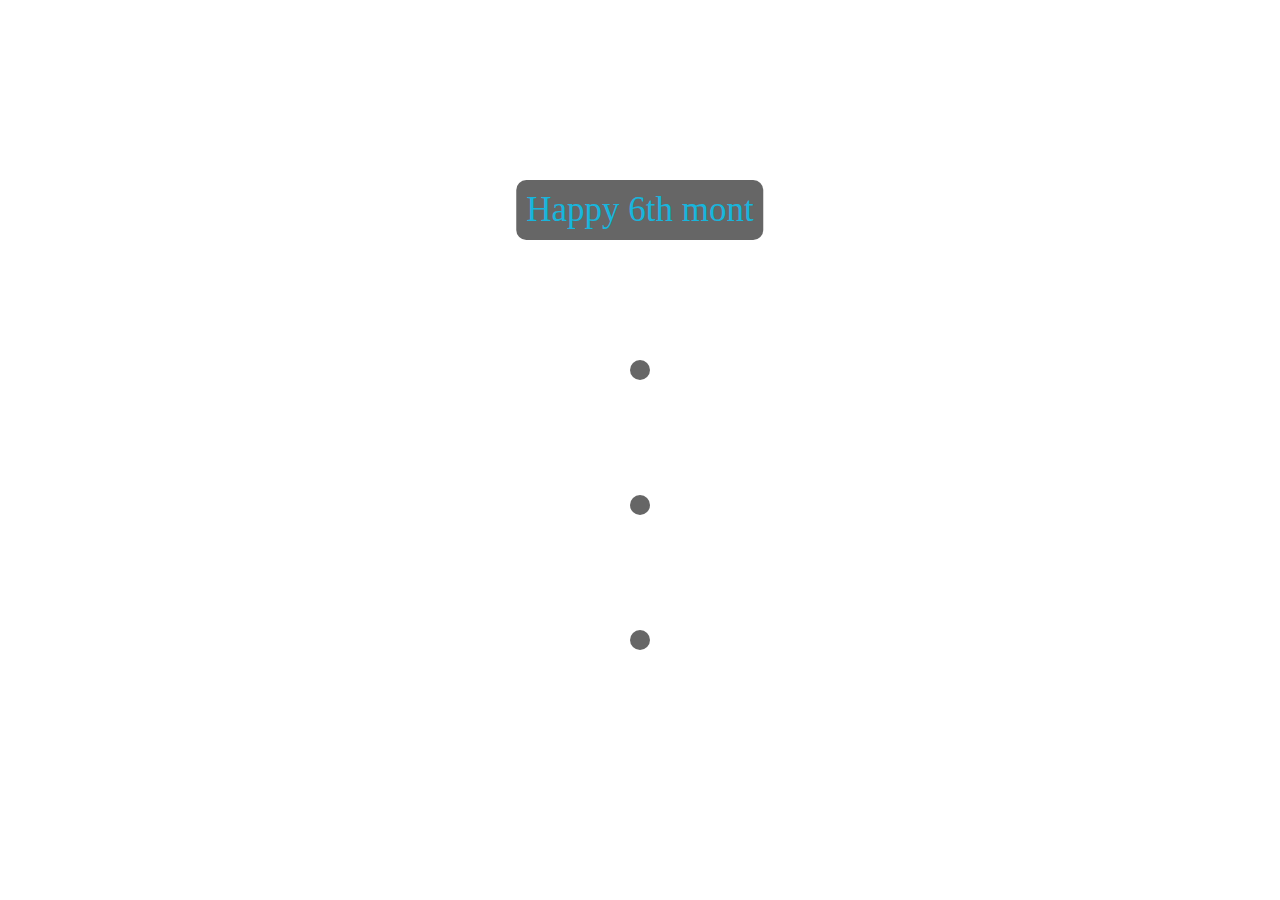
==== index.html @ aaba1eed "Add files via upload" ====
<!DOCTYPE html>
<html lang="en">
<head>
    <meta charset="UTF-8">
    <meta name="viewport" content="width=device-width, initial-scale=1.0">
    <title>Anniversary Message</title>
    <style>
        body, html {
            margin: 0;
            padding: 0;
            height: 100%;
            overflow: hidden;
        }
        .container {
            position: relative;
            width: 100%;
            height: 100%;
            display: flex;
            justify-content: center;
        }
        .side-image {
            position: absolute;
            top: 0;
            width: 10%;
            height: 100%;
            background-size: cover;
            background-position: center;
        }
        #leftImage {
            left: 0;
            background-image: url('puffle.png'); 
        }
        #rightImage {
            right: 0;
            background-image: url('flowers.jpg'); 
        }
        .background-image {
            width: 80%; 
            height: 100%;
            background-image: url('background.jpg'); 
            background-size: cover;
            background-position: center;
            background-repeat: no-repeat;
        }
        .message {
            position: absolute;
            left: 50%;
            transform: translateX(-50%);
            text-align: center;
            font-size: 35px;
            opacity: 1;
            transition: opacity 1s ease;
            color: white;
            padding: 10px;
            border-radius: 10px;
            background-color: rgba(0, 0, 0, 0.6);
        }
        #message1 {
            top: 20%;
        }
        #message2 {
            top: 40%;
        }
        #message3 {
            top: 55%;
        }
        #message4 {
            top: 70%;
        }
        .link-section {
            position: absolute;
            bottom: 10px;
            left: 50%;
            transform: translateX(-50%);
            text-align: center;
            display: none;
        }
        .link-section a {
            font-size: 24px;
            color: rgb(24, 181, 220);
            text-decoration: none;
            margin: 10px;
            display: inline-block;
            padding: 10px;
            border-radius: 5px;
            background-color: rgba(0, 0, 0, 0.6);
        }
    </style>
</head>
<body>
    <div class="container">
        <div id="leftImage" class="side-image"></div>
        
        <div class="background-image">
            <div id="message1" class="message" style="color:rgb(24, 181, 220);"></div>
            <div id="message2" class="message" style="color:rgb(124, 218, 124);"></div>
            <div id="message3" class="message" style="color:rgb(163, 140, 41);"></div>
            <div id="message4" class="message" style="color:rgb(220, 157, 235);"></div>
        </div>

        <div id="rightImage" class="side-image"></div>
        
        <div id="link-section" class="link-section">
            <a href="memory1.html">Early into our relationshup: Tri Kapp My Tie</a><br>
            <a href="memory2.html">A few months in: Paddle Boarding and Maple View Ice Cream</a><br>
            <a href="memory3.html">Most recent (sort of): Durham Bulls Game</a>
        </div>
    </div>
    <script>
        function typeMessage(message, elementId, delay) {
            let i = 0;
            let intervalId = setInterval(function() {
                if (i < message.length) {
                    document.getElementById(elementId).innerHTML += message.charAt(i);
                    i++;
                } else {
                    clearInterval(intervalId);
                }
            }, delay);
        }

        window.onload = function() {
            let messages = [
                "Happy 6th month anniversary baby!",
                "I love you so much, and cannot WAIT for the next 6 months,",
                "and the next year, and the decades to come!",
                "Here are just a few of my favorite memories with you!"
            ];
            let delays = [50, 50, 50, 50]; 

            typeMessage(messages[0], 'message1', delays[0]);
            setTimeout(function() {
                typeMessage(messages[1], 'message2', delays[1]);
            }, messages[0].length * delays[0] + 1000); 

            setTimeout(function() {
                typeMessage(messages[2], 'message3', delays[2]);
            }, (messages[0].length * delays[0]) + (messages[1].length * delays[1]) + 2000);  

            setTimeout(function() {
                typeMessage(messages[3], 'message4', delays[2]);
            }, (messages[0].length * delays[0]) + (messages[1].length * delays[1]) + (messages[2].length * delays[2]) + 3000);  // Add delay for the fourth message

            setTimeout(function() {
                document.getElementById('link-section').style.display = 'block';
            }, (messages[0].length * delays[0]) + (messages[1].length * delays[1]) + (messages[2].length * delays[2]) + 5000);  // Adjust delay as needed

            document.addEventListener('mousemove', handleMouseMove);
        }

        function handleMouseMove(event) {
            if (document.getElementById('link-section').style.display === 'block') {
                return;
            }
            let x = event.clientX;
            let y = event.clientY;
            let windowWidth = window.innerWidth;
            let windowHeight = window.innerHeight;

            let xPercent = x / windowWidth;
            let yPercent = y / windowHeight;

        }
    </script>
</body>
</html>
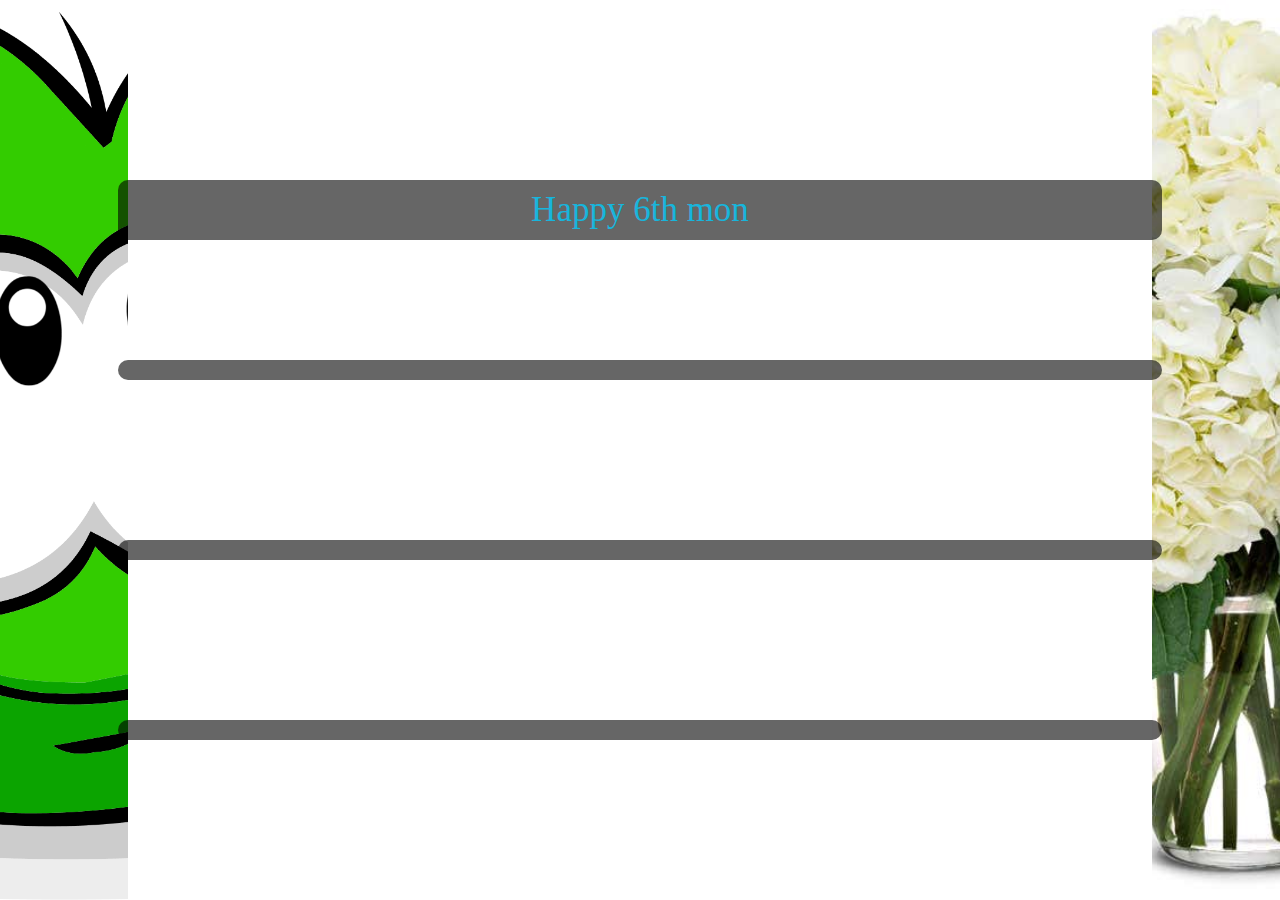
==== commit 08913856: "Update index.html" ====
--- a/index.html
+++ b/index.html
@@ -17,6 +17,7 @@
             height: 100%;
             display: flex;
             justify-content: center;
+            align-items: center;
         }
         .side-image {
             position: absolute;
@@ -25,6 +26,7 @@
             height: 100%;
             background-size: cover;
             background-position: center;
+            z-index: 1; /* Ensure side images are behind the background image */
         }
         #leftImage {
             left: 0;
@@ -41,6 +43,8 @@
             background-size: cover;
             background-position: center;
             background-repeat: no-repeat;
+            position: relative; /* Position relative to stack messages on top */
+            z-index: 2; /* Ensure background image is above side images */
         }
         .message {
             position: absolute;
@@ -54,6 +58,7 @@
             padding: 10px;
             border-radius: 10px;
             background-color: rgba(0, 0, 0, 0.6);
+            width: 100%; /* Ensure messages span the width of the background image */
         }
         #message1 {
             top: 20%;
@@ -62,10 +67,10 @@
             top: 40%;
         }
         #message3 {
-            top: 55%;
+            top: 60%;
         }
         #message4 {
-            top: 70%;
+            top: 80%;
         }
         .link-section {
             position: absolute;
@@ -74,6 +79,7 @@
             transform: translateX(-50%);
             text-align: center;
             display: none;
+            z-index: 3; /* Ensure links are on top */
         }
         .link-section a {
             font-size: 24px;
@@ -101,7 +107,7 @@
         <div id="rightImage" class="side-image"></div>
         
         <div id="link-section" class="link-section">
-            <a href="memory1.html">Early into our relationshup: Tri Kapp My Tie</a><br>
+            <a href="memory1.html">Early into our relationship: Tri Kapp My Tie</a><br>
             <a href="memory2.html">A few months in: Paddle Boarding and Maple View Ice Cream</a><br>
             <a href="memory3.html">Most recent (sort of): Durham Bulls Game</a>
         </div>
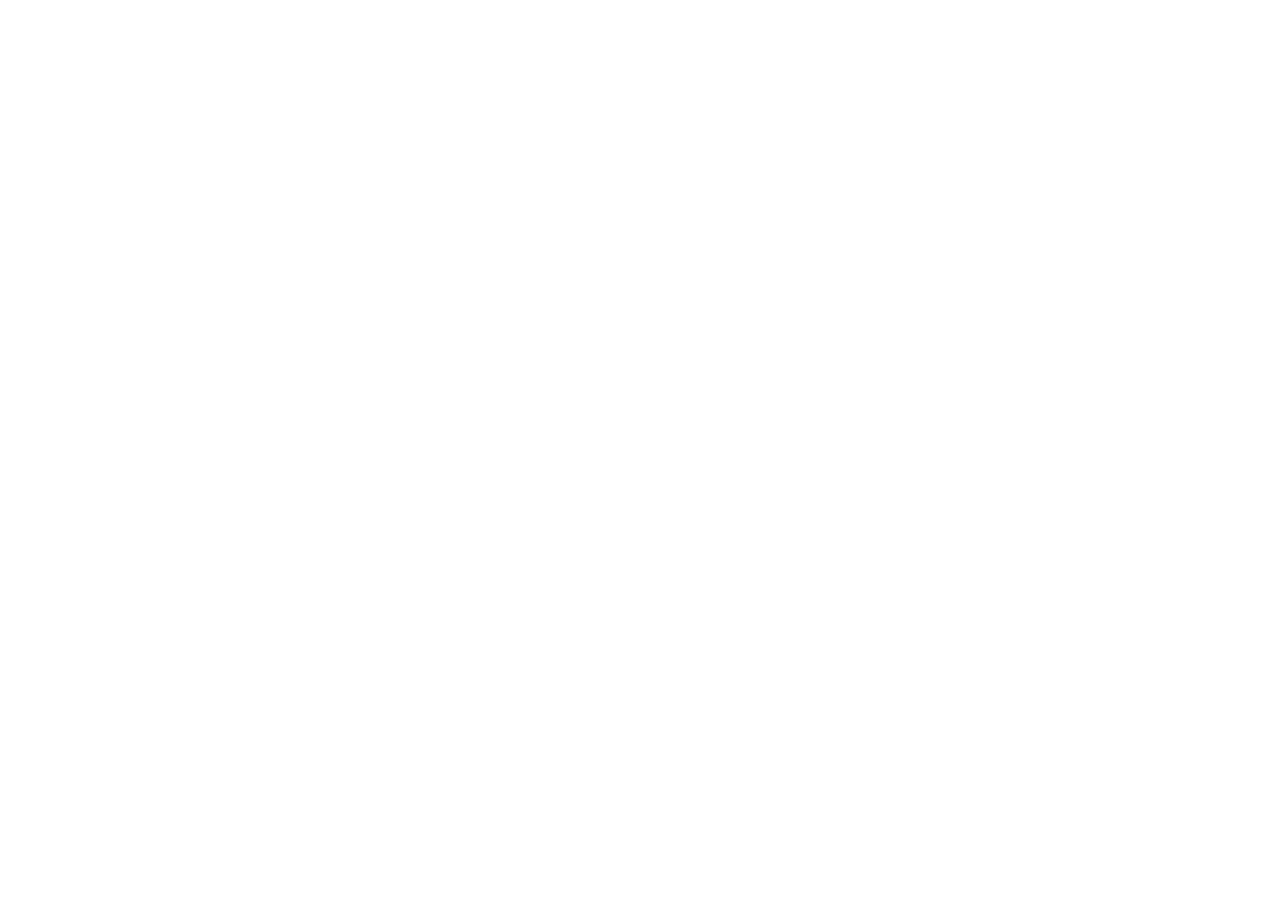
==== commit 31e85c9e: "Update index.html" ====
--- a/index.html
+++ b/index.html
@@ -5,168 +5,32 @@
     <meta name="viewport" content="width=device-width, initial-scale=1.0">
     <title>Anniversary Message</title>
     <style>
-        body, html {
-            margin: 0;
-            padding: 0;
-            height: 100%;
-            overflow: hidden;
-        }
-        .container {
-            position: relative;
-            width: 100%;
-            height: 100%;
-            display: flex;
-            justify-content: center;
-            align-items: center;
-        }
-        .side-image {
-            position: absolute;
-            top: 0;
-            width: 10%;
-            height: 100%;
-            background-size: cover;
-            background-position: center;
-            z-index: 1; /* Ensure side images are behind the background image */
-        }
-        #leftImage {
-            left: 0;
-            background-image: url('puffle.png'); 
-        }
-        #rightImage {
-            right: 0;
-            background-image: url('flowers.jpg'); 
-        }
-        .background-image {
-            width: 80%; 
-            height: 100%;
-            background-image: url('background.jpg'); 
-            background-size: cover;
-            background-position: center;
-            background-repeat: no-repeat;
-            position: relative; /* Position relative to stack messages on top */
-            z-index: 2; /* Ensure background image is above side images */
-        }
-        .message {
-            position: absolute;
-            left: 50%;
-            transform: translateX(-50%);
-            text-align: center;
-            font-size: 35px;
-            opacity: 1;
-            transition: opacity 1s ease;
-            color: white;
-            padding: 10px;
-            border-radius: 10px;
-            background-color: rgba(0, 0, 0, 0.6);
-            width: 100%; /* Ensure messages span the width of the background image */
-        }
-        #message1 {
-            top: 20%;
-        }
-        #message2 {
-            top: 40%;
-        }
-        #message3 {
-            top: 60%;
-        }
-        #message4 {
-            top: 80%;
-        }
-        .link-section {
-            position: absolute;
-            bottom: 10px;
-            left: 50%;
-            transform: translateX(-50%);
-            text-align: center;
-            display: none;
-            z-index: 3; /* Ensure links are on top */
-        }
-        .link-section a {
-            font-size: 24px;
-            color: rgb(24, 181, 220);
-            text-decoration: none;
-            margin: 10px;
-            display: inline-block;
-            padding: 10px;
-            border-radius: 5px;
-            background-color: rgba(0, 0, 0, 0.6);
-        }
+        /* ... rest of your styles ... */
     </style>
 </head>
 <body>
     <div class="container">
-        <div id="leftImage" class="side-image"></div>
-        
-        <div class="background-image">
-            <div id="message1" class="message" style="color:rgb(24, 181, 220);"></div>
-            <div id="message2" class="message" style="color:rgb(124, 218, 124);"></div>
-            <div id="message3" class="message" style="color:rgb(163, 140, 41);"></div>
-            <div id="message4" class="message" style="color:rgb(220, 157, 235);"></div>
         </div>
+    <script>
+        function mostPoints(questions) {
+            let maxPoints = 0;
+            let currentPoints = 0;
+            let end_index = questions.length - 1;
 
-        <div id="rightImage" class="side-image"></div>
-        
-        <div id="link-section" class="link-section">
-            <a href="memory1.html">Early into our relationship: Tri Kapp My Tie</a><br>
-            <a href="memory2.html">A few months in: Paddle Boarding and Maple View Ice Cream</a><br>
-            <a href="memory3.html">Most recent (sort of): Durham Bulls Game</a>
-        </div>
-    </div>
-    <script>
-        function typeMessage(message, elementId, delay) {
-            let i = 0;
-            let intervalId = setInterval(function() {
-                if (i < message.length) {
-                    document.getElementById(elementId).innerHTML += message.charAt(i);
-                    i++;
-                } else {
-                    clearInterval(intervalId);
+            for (let i = 0; i < questions.length; i++) {
+                currentPoints += questions[i][0];
+                end_index = Math.max(end_index, i + questions[i][1]);
+                maxPoints = Math.max(maxPoints, currentPoints);
+
+                if (i === end_index) {
+                    currentPoints = 0;
                 }
-            }, delay);
+            }
+
+            return maxPoints;
         }
 
-        window.onload = function() {
-            let messages = [
-                "Happy 6th month anniversary baby!",
-                "I love you so much, and cannot WAIT for the next 6 months,",
-                "and the next year, and the decades to come!",
-                "Here are just a few of my favorite memories with you!"
-            ];
-            let delays = [50, 50, 50, 50]; 
-
-            typeMessage(messages[0], 'message1', delays[0]);
-            setTimeout(function() {
-                typeMessage(messages[1], 'message2', delays[1]);
-            }, messages[0].length * delays[0] + 1000); 
-
-            setTimeout(function() {
-                typeMessage(messages[2], 'message3', delays[2]);
-            }, (messages[0].length * delays[0]) + (messages[1].length * delays[1]) + 2000);  
-
-            setTimeout(function() {
-                typeMessage(messages[3], 'message4', delays[2]);
-            }, (messages[0].length * delays[0]) + (messages[1].length * delays[1]) + (messages[2].length * delays[2]) + 3000);  // Add delay for the fourth message
-
-            setTimeout(function() {
-                document.getElementById('link-section').style.display = 'block';
-            }, (messages[0].length * delays[0]) + (messages[1].length * delays[1]) + (messages[2].length * delays[2]) + 5000);  // Adjust delay as needed
-
-            document.addEventListener('mousemove', handleMouseMove);
-        }
-
-        function handleMouseMove(event) {
-            if (document.getElementById('link-section').style.display === 'block') {
-                return;
-            }
-            let x = event.clientX;
-            let y = event.clientY;
-            let windowWidth = window.innerWidth;
-            let windowHeight = window.innerHeight;
-
-            let xPercent = x / windowWidth;
-            let yPercent = y / windowHeight;
-
-        }
+        // ... rest of your JavaScript code ...
     </script>
 </body>
 </html>
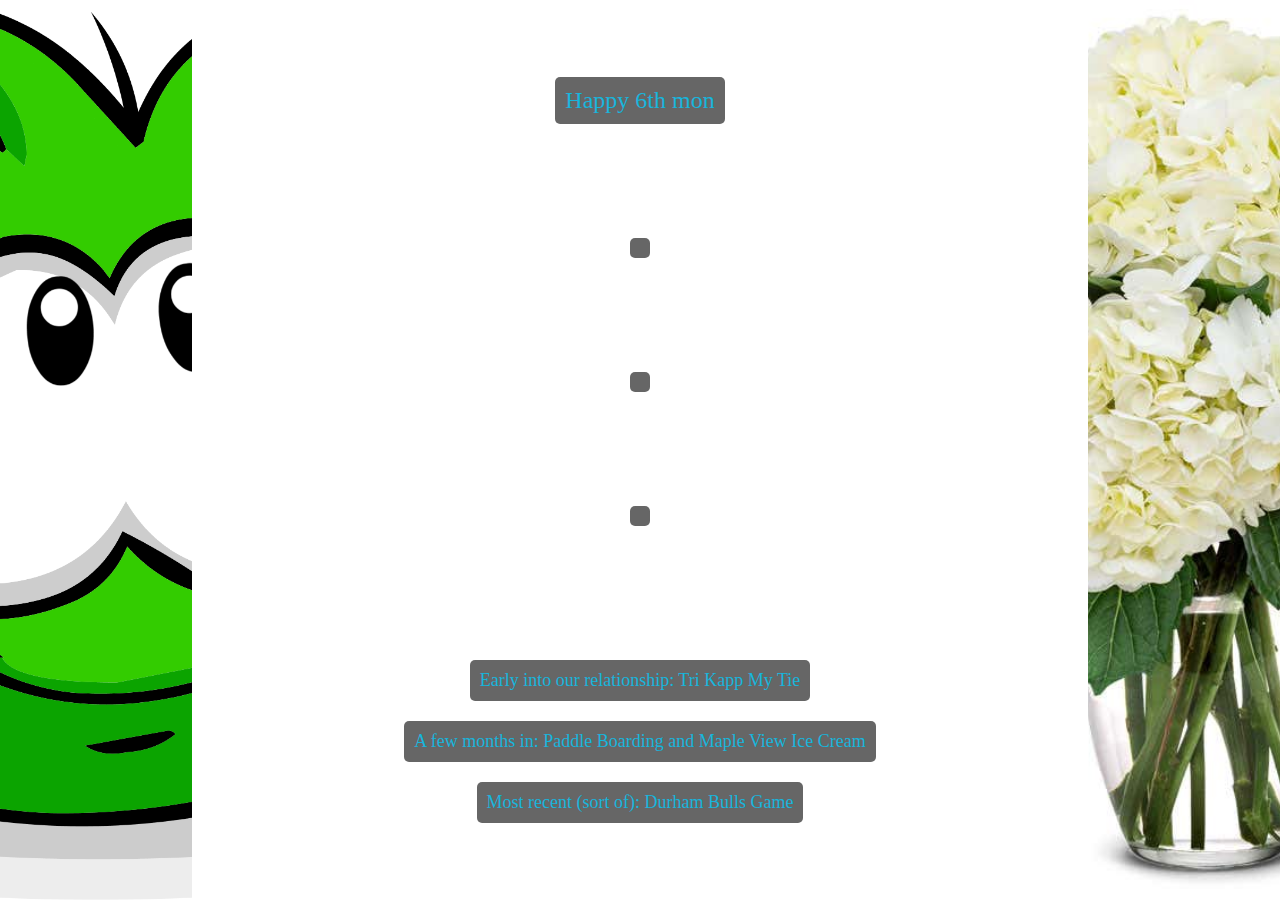
==== commit fc060396: "Add files via upload" ====
--- a/index.html
+++ b/index.html
@@ -4,33 +4,139 @@
     <meta charset="UTF-8">
     <meta name="viewport" content="width=device-width, initial-scale=1.0">
     <title>Anniversary Message</title>
+    <link rel="stylesheet" href="https://fonts.googleapis.com/css2?family=Pacifico&display=swap">
     <style>
-        /* ... rest of your styles ... */
+        body, html {
+            margin: 0;
+            padding: 0;
+            height: 100%;
+            overflow: hidden;
+            font-family: 'Dancing Script', cursive;
+        }
+        .container {
+            position: relative;
+            width: 100%;
+            height: 100%;
+            display: flex;
+            justify-content: center;
+        }
+        .side-image {
+            position: absolute;
+            top: 0;
+            width: 15%;
+            height: 100%;
+            background-size: cover;
+            background-position: center;
+        }
+        #leftImage {
+            left: 0;
+            background-image: url('puffle.png'); 
+        }
+        #rightImage {
+            right: 0;
+            background-image: url('flowers.jpg'); 
+        }
+        .background-image {
+            width: 70%; 
+            height: 100%;
+            background-image: url('background.jpg'); 
+            background-size: cover;
+            background-position: center;
+            background-repeat: no-repeat;
+            display: flex;
+            flex-direction: column;
+            justify-content: space-around;
+            align-items: center;
+            padding: 20px;
+            box-sizing: border-box;
+        }
+        .message {
+            text-align: center;
+            font-size: 24px;
+            padding: 10px;
+            margin: 10px 0;
+            border-radius: 5px;
+            background-color: rgba(0, 0, 0, 0.6);
+            max-width: 80%;
+        }
+        #message1 { color: rgb(24, 181, 220); }
+        #message2 { color: rgb(124, 218, 124); }
+        #message3 { color: rgb(163, 140, 41); }
+        #message4 { color: rgb(220, 157, 235); }
+        .link-section {
+            text-align: center;
+            margin-top: 20px;
+        }
+        .link-section a {
+            font-size: 18px;
+            color: rgb(24, 181, 220);
+            text-decoration: none;
+            margin: 10px;
+            display: inline-block;
+            padding: 10px;
+            border-radius: 5px;
+            background-color: rgba(0, 0, 0, 0.6);
+        }
     </style>
 </head>
 <body>
     <div class="container">
+        <div id="leftImage" class="side-image"></div>
+        
+        <div class="background-image">
+            <div id="message1" class="message"></div>
+            <div id="message2" class="message"></div>
+            <div id="message3" class="message"></div>
+            <div id="message4" class="message"></div>
+
+            <div id="link-section" class="link-section">
+                <a href="memory1.html">Early into our relationship: Tri Kapp My Tie</a><br>
+                <a href="memory2.html">A few months in: Paddle Boarding and Maple View Ice Cream</a><br>
+                <a href="memory3.html">Most recent (sort of): Durham Bulls Game</a>
+            </div>
         </div>
+
+        <div id="rightImage" class="side-image"></div>
+    </div>
     <script>
-        function mostPoints(questions) {
-            let maxPoints = 0;
-            let currentPoints = 0;
-            let end_index = questions.length - 1;
-
-            for (let i = 0; i < questions.length; i++) {
-                currentPoints += questions[i][0];
-                end_index = Math.max(end_index, i + questions[i][1]);
-                maxPoints = Math.max(maxPoints, currentPoints);
-
-                if (i === end_index) {
-                    currentPoints = 0;
+        function typeMessage(message, elementId, delay) {
+            let i = 0;
+            let intervalId = setInterval(function() {
+                if (i < message.length) {
+                    document.getElementById(elementId).innerHTML += message.charAt(i);
+                    i++;
+                } else {
+                    clearInterval(intervalId);
                 }
-            }
-
-            return maxPoints;
+            }, delay);
         }
 
-        // ... rest of your JavaScript code ...
+        window.onload = function() {
+            let messages = [
+                "Happy 6th month anniversary baby!",
+                "I love you so much, and cannot WAIT for the next 6 months,",
+                "and the next year, and the decades to come!",
+                "Here are just a few of my favorite memories with you!"
+            ];
+            let delays = [50, 50, 50, 50]; 
+
+            typeMessage(messages[0], 'message1', delays[0]);
+            setTimeout(function() {
+                typeMessage(messages[1], 'message2', delays[1]);
+            }, messages[0].length * delays[0] + 1000); 
+
+            setTimeout(function() {
+                typeMessage(messages[2], 'message3', delays[2]);
+            }, (messages[0].length * delays[0]) + (messages[1].length * delays[1]) + 2000);  
+
+            setTimeout(function() {
+                typeMessage(messages[3], 'message4', delays[3]);
+            }, (messages[0].length * delays[0]) + (messages[1].length * delays[1]) + (messages[2].length * delays[2]) + 3000);  
+
+            setTimeout(function() {
+                document.getElementById('link-section').style.display = 'block';
+            }, (messages[0].length * delays[0]) + (messages[1].length * delays[1]) + (messages[2].length * delays[2]) + (messages[3].length * delays[3]) + 4000);
+        }
     </script>
 </body>
-</html>
+</html>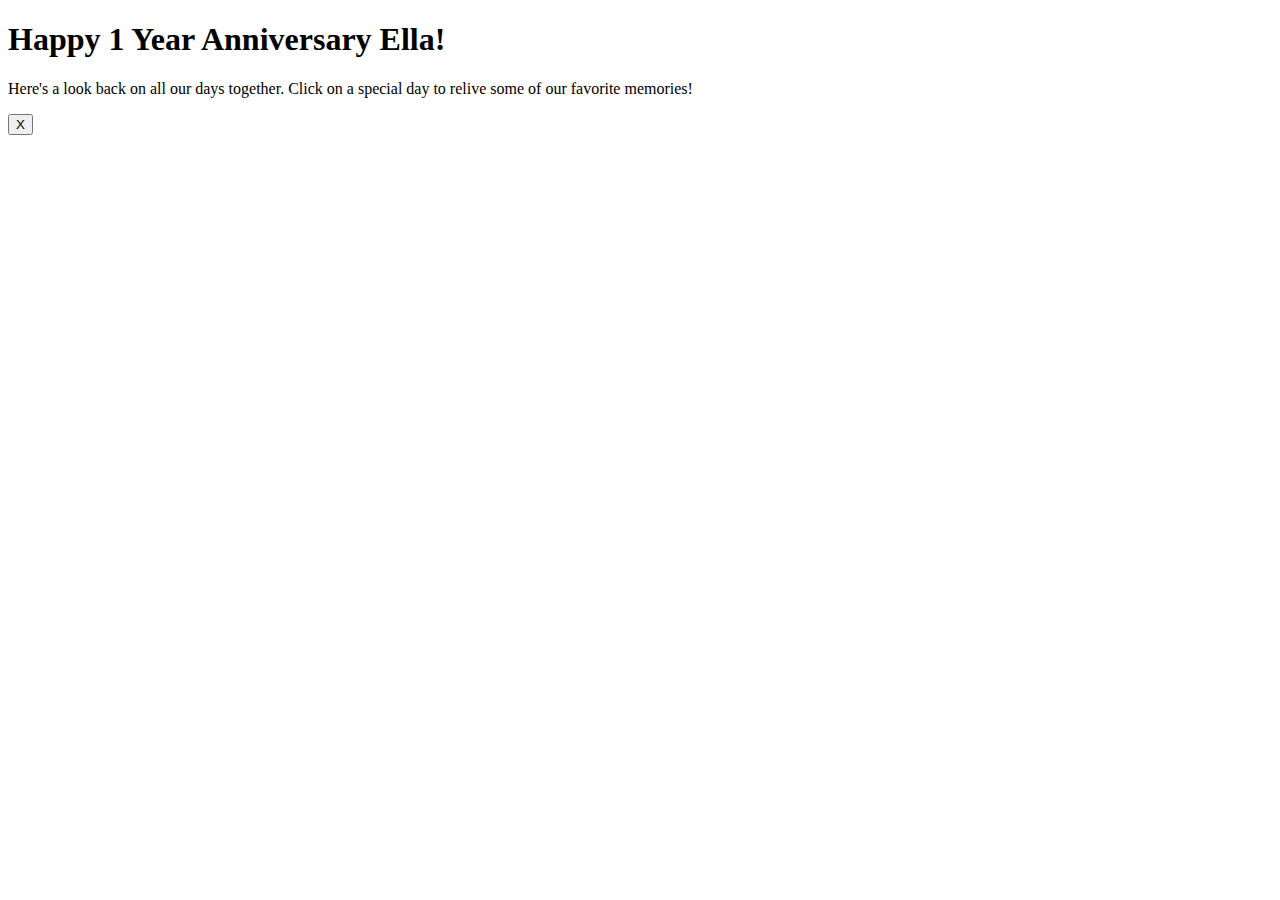
==== commit 9c267abc: "Update index.html" ====
--- a/index.html
+++ b/index.html
@@ -1,142 +1,28 @@
 <!DOCTYPE html>
 <html lang="en">
 <head>
-    <meta charset="UTF-8">
-    <meta name="viewport" content="width=device-width, initial-scale=1.0">
-    <title>Anniversary Message</title>
-    <link rel="stylesheet" href="https://fonts.googleapis.com/css2?family=Pacifico&display=swap">
-    <style>
-        body, html {
-            margin: 0;
-            padding: 0;
-            height: 100%;
-            overflow: hidden;
-            font-family: 'Dancing Script', cursive;
-        }
-        .container {
-            position: relative;
-            width: 100%;
-            height: 100%;
-            display: flex;
-            justify-content: center;
-        }
-        .side-image {
-            position: absolute;
-            top: 0;
-            width: 15%;
-            height: 100%;
-            background-size: cover;
-            background-position: center;
-        }
-        #leftImage {
-            left: 0;
-            background-image: url('puffle.png'); 
-        }
-        #rightImage {
-            right: 0;
-            background-image: url('flowers.jpg'); 
-        }
-        .background-image {
-            width: 70%; 
-            height: 100%;
-            background-image: url('background.jpg'); 
-            background-size: cover;
-            background-position: center;
-            background-repeat: no-repeat;
-            display: flex;
-            flex-direction: column;
-            justify-content: space-around;
-            align-items: center;
-            padding: 20px;
-            box-sizing: border-box;
-        }
-        .message {
-            text-align: center;
-            font-size: 24px;
-            padding: 10px;
-            margin: 10px 0;
-            border-radius: 5px;
-            background-color: rgba(0, 0, 0, 0.6);
-            max-width: 80%;
-        }
-        #message1 { color: rgb(24, 181, 220); }
-        #message2 { color: rgb(124, 218, 124); }
-        #message3 { color: rgb(163, 140, 41); }
-        #message4 { color: rgb(220, 157, 235); }
-        .link-section {
-            text-align: center;
-            margin-top: 20px;
-        }
-        .link-section a {
-            font-size: 18px;
-            color: rgb(24, 181, 220);
-            text-decoration: none;
-            margin: 10px;
-            display: inline-block;
-            padding: 10px;
-            border-radius: 5px;
-            background-color: rgba(0, 0, 0, 0.6);
-        }
-    </style>
+  <meta charset="UTF-8" />
+  <meta name="viewport" content="width=device-width, initial-scale=1.0"/>
+  <title>Happy 1 Year Anniversary!</title>
+  <link rel="stylesheet" href="styles.css" />
 </head>
 <body>
-    <div class="container">
-        <div id="leftImage" class="side-image"></div>
-        
-        <div class="background-image">
-            <div id="message1" class="message"></div>
-            <div id="message2" class="message"></div>
-            <div id="message3" class="message"></div>
-            <div id="message4" class="message"></div>
+  <div class="header">
+    <h1>Happy 1 Year Anniversary Ella!</h1>
+    <p class="subtitle">Here's a look back on all our days together. Click on a special day to relive some of our favorite memories! </p>
+  </div>
 
-            <div id="link-section" class="link-section">
-                <a href="memory1.html">Early into our relationship: Tri Kapp My Tie</a><br>
-                <a href="memory2.html">A few months in: Paddle Boarding and Maple View Ice Cream</a><br>
-                <a href="memory3.html">Most recent (sort of): Durham Bulls Game</a>
-            </div>
-        </div>
+  <div id="calendar-wrapper">
+    <div id="calendar-container"></div>
+  </div>
 
-        <div id="rightImage" class="side-image"></div>
-    </div>
-    <script>
-        function typeMessage(message, elementId, delay) {
-            let i = 0;
-            let intervalId = setInterval(function() {
-                if (i < message.length) {
-                    document.getElementById(elementId).innerHTML += message.charAt(i);
-                    i++;
-                } else {
-                    clearInterval(intervalId);
-                }
-            }, delay);
-        }
+  <!-- Fullscreen overlay -->
+  <div id="fullscreen-view" class="hidden">
+    <button id="close-btn">X</button>
+    <div id="fullscreen-img-container"></div>
+    <p id="fullscreen-text"></p>
+  </div>
 
-        window.onload = function() {
-            let messages = [
-                "Happy 6th month anniversary baby!",
-                "I love you so much, and cannot WAIT for the next 6 months,",
-                "and the next year, and the decades to come!",
-                "Here are just a few of my favorite memories with you!"
-            ];
-            let delays = [50, 50, 50, 50]; 
-
-            typeMessage(messages[0], 'message1', delays[0]);
-            setTimeout(function() {
-                typeMessage(messages[1], 'message2', delays[1]);
-            }, messages[0].length * delays[0] + 1000); 
-
-            setTimeout(function() {
-                typeMessage(messages[2], 'message3', delays[2]);
-            }, (messages[0].length * delays[0]) + (messages[1].length * delays[1]) + 2000);  
-
-            setTimeout(function() {
-                typeMessage(messages[3], 'message4', delays[3]);
-            }, (messages[0].length * delays[0]) + (messages[1].length * delays[1]) + (messages[2].length * delays[2]) + 3000);  
-
-            setTimeout(function() {
-                document.getElementById('link-section').style.display = 'block';
-            }, (messages[0].length * delays[0]) + (messages[1].length * delays[1]) + (messages[2].length * delays[2]) + (messages[3].length * delays[3]) + 4000);
-        }
-    </script>
+  <script src="script.js"></script>
 </body>
-</html>+</html>
